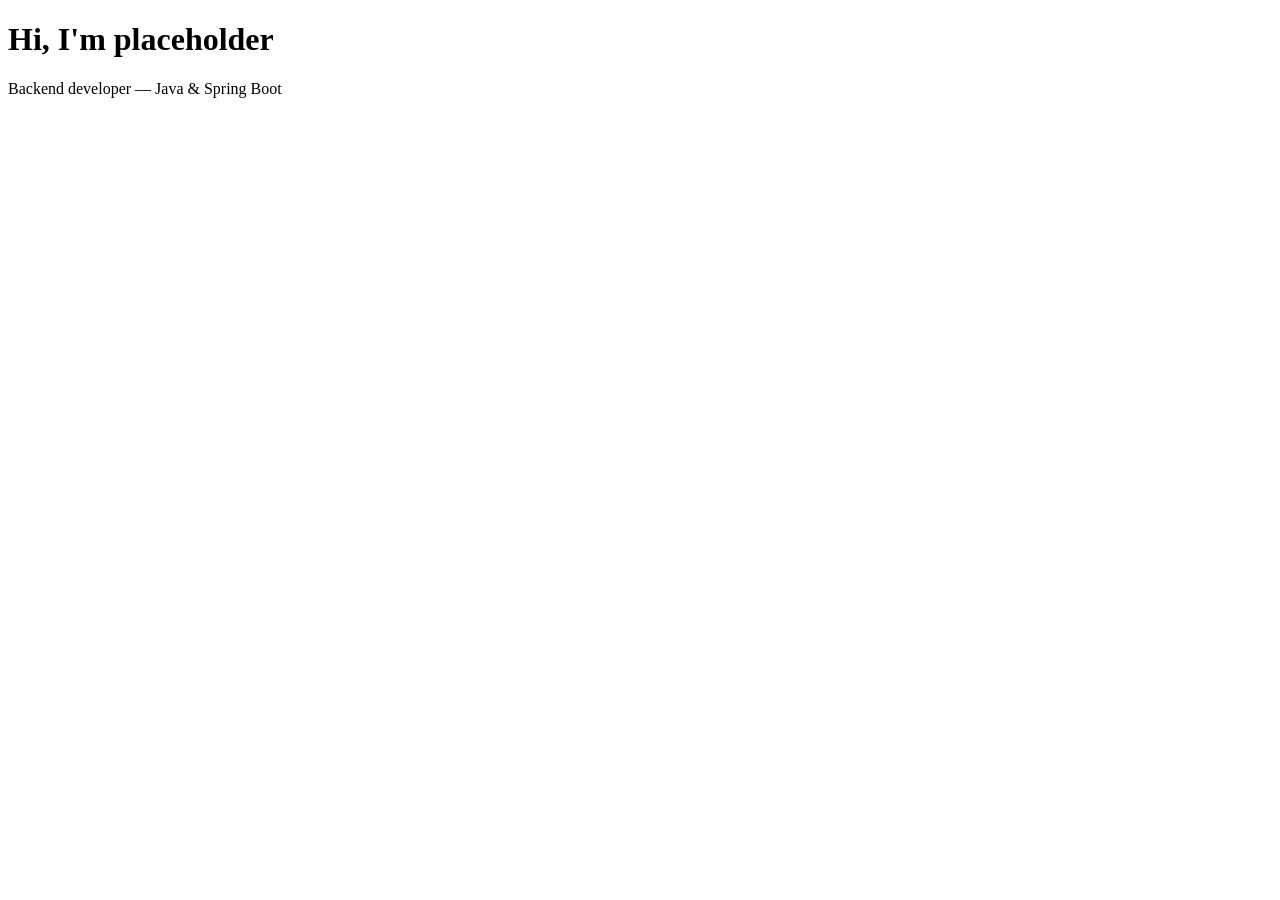
==== src/main/resources/templates/index.html @ 1bfb0bf1 "Add home page with HomeController and Thymeleaf" ====
<!DOCTYPE html>
<html xmlns:th="http://www.thymeleaf.org">
<head>
    <meta charset="UTF-8">
    <title>Portfolio</title>
</head>
<body>
<h1>Hi, I'm <span th:text="${name}">placeholder</span></h1>
<p>Backend developer — Java & Spring Boot</p>
</body>
</html>
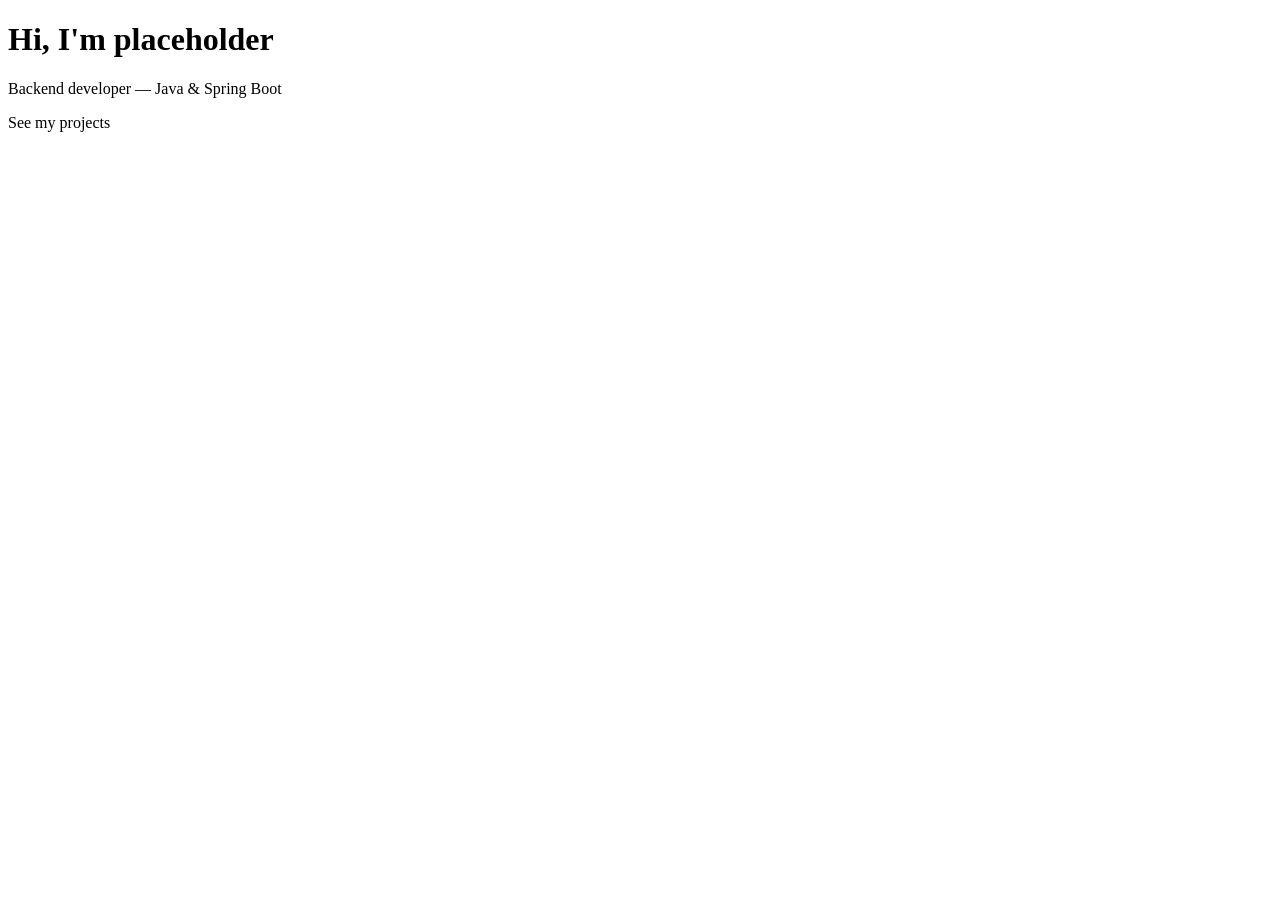
==== commit 77536768: "Add shared navbar fragment and basic styling" ====
--- a/src/main/resources/templates/index.html
+++ b/src/main/resources/templates/index.html
@@ -2,10 +2,17 @@
 <html xmlns:th="http://www.thymeleaf.org">
 <head>
     <meta charset="UTF-8">
-    <title>Portfolio</title>
+    <meta name="viewport" content="width=device-width, initial-scale=1">
+    <title>Theingi Myint | Portfolio</title>
+    <link rel="stylesheet" th:href="@{/css/style.css}">
 </head>
 <body>
-<h1>Hi, I'm <span th:text="${name}">placeholder</span></h1>
-<p>Backend developer — Java & Spring Boot</p>
+<div th:replace="~{fragments/navbar :: navbar('home')}"></div>
+
+<main class="container hero">
+    <h1>Hi, I'm <span th:text="${name}">placeholder</span></h1>
+    <p>Backend developer — Java &amp; Spring Boot</p>
+    <a class="button" th:href="@{/projects}">See my projects</a>
+</main>
 </body>
 </html>
